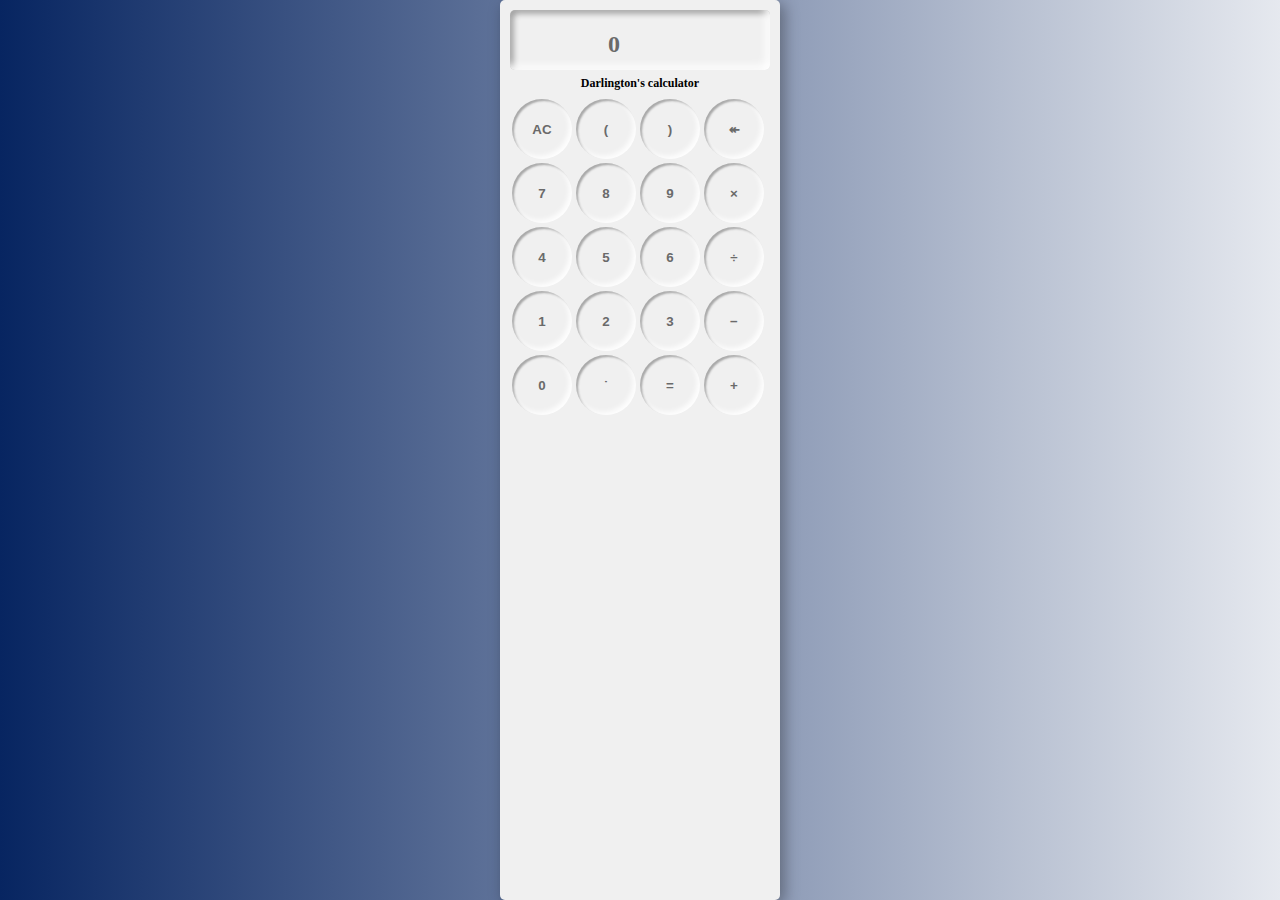
==== index.html @ 215916fb "Created some pages and started editing js" ====
<!DOCTYPE html>
<html lang="en">

<head>
    <meta charset="UTF-8">
    <meta name="viewport" content="width=device-width, initial-scale=1.0">
    <title>my calculator</title>
    <link rel="stylesheet" href="styles/main.css">
</head>

<body>
    <div class="container">
        <div class="head">
            <div class="screen">
                <div class="input"></div>
                <div class="results">0</div>
            </div>
            <span>Darlington's calculator</span>
        </div>
        <div class="keyboard">

            <!-- Hi, If you noticed,  i Used data-'' attribute(data-number,data-symbol,etc), it works just like . and # works in css, i used it to group elements together  -->

            <button class="btn" id="del" data-symbol="clear">AC</button>

            <button class="btn" id="(" data-symbol='lft-bracket'>(</button>
            <button class="btn" id=")" data-symbol="rght-bracket">)</button>

            <button class="btn" id="return" data-symbol="return">&Larr;</button>
            <button class="btn" id="7" data-number="7">7</button>

            <button class="btn" id="8" data-number="8">8</button>
            <button class="btn" id="9" data-number="9">9</button>

            <button class="operator" id="*" data-symbol="multiply">&times;</button>
            <button class="btn" id="4" data-number="4">4</button>

            <button class="btn" id="5" data-number="5">5</button>
            <button class="btn" id="6" data-number="6">6</button>

            <button class="operator" id="/" data-symbol='divide'>&divide;</button>
            <button class="btn" id="1" data-number="1">1</button>

            <button class="btn" id="2" data-number="2">2</button>
            <button class="btn" id="3" data-number="3">3</button>

            <button class="operator" id="-" data-symbol="minus">&minus;</button>
            <button class="btn" id="0" data-number="0">0</button>

            <button class="btn" id="." data-symbol="dot">&dot;</button>
            <button class="btn" id="=" data-symbol="equal">&equals;</button>

            <button class="btn" id="+" data-symbol="plus">&plus;</button>


        </div>
    </div>
    <script src="scripts/main.js"></script>
</body>

</html>
---- styles/main.css ----
* {
    margin: 0;
    padding: 0;
    -webkit-box-sizing: border-box;
    box-sizing: border-box
}

body {
    display: -webkit-box;
    display: -ms-flexbox;
    display: flex;
    width: 100vw;
    height: 100vh;
    -webkit-box-align: center;
    -ms-flex-align: center;
    align-items: center;
    -webkit-box-pack: center;
    -ms-flex-pack: center;
    justify-content: center;
    background: -webkit-gradient(linear, left top, right top, from(#072561), to(rgba(7, 37, 97, 0.1)));
    background: linear-gradient(90deg, #072561, rgba(7, 37, 97, 0.1))
}

.container {
    display: block;
    width: 280px;
    height: 100vh;
    padding: 10px;
    background: #f0f0f0;
    border-radius: 5px;
    -webkit-box-shadow: 4px 4px 15px rgba(5, 5, 5, 0.35);
    box-shadow: 4px 4px 15px rgba(5, 5, 5, 0.35)
}

.screen {
    display: -webkit-box;
    display: -ms-flexbox;
    display: flex;
    width: 100%;
    height: 60px;
    -webkit-box-orient: vertical;
    -webkit-box-direction: normal;
    -ms-flex-direction: column;
    flex-direction: column;
    padding: 10px;
    color: #6a6a6a;
    background: #f0f0f0;
    border-radius: 5px;
    -webkit-box-shadow: inset -4px -4px 8px #fff, inset 3px 3px 6px rgba(0, 0, 0, 0.4);
    box-shadow: inset -4px -4px 8px #fff, inset 3px 3px 6px rgba(0, 0, 0, 0.4)
}

.input {
    display: -webkit-box;
    display: -ms-flexbox;
    display: flex;
    width: 100%;
    height: 50%;
    -webkit-box-align: center;
    -ms-flex-align: center;
    align-items: center;
    font-size: 1.9rem
}

.results {
    display: block;
    width: 100px;
    height: 50px;
    text-align: right;
    font-size: 1.5rem;
    font-weight: 700
}

span {
    display: block;
    text-align: center;
    padding: 6px;
    font-size: 12px;
    font-weight: bold
}

.btn,
.operator {
    display: -webkit-box;
    display: -ms-flexbox;
    display: flex;
    width: 60px;
    height: 60px;
    float: left;
    color: #6a6a6a;
    outline: none;
    -webkit-box-pack: center;
    -ms-flex-pack: center;
    justify-content: center;
    -webkit-box-align: center;
    -ms-flex-align: center;
    align-items: center;
    margin: 2px;
    border: none;
    font-weight: 600;
    background: #f0f0f0;
    border-radius: 50%;
    -webkit-box-shadow: inset -3px -3px 5px rgba(255, 255, 255, 0.9), inset 2px 2px 2px rgba(0, 0, 0, 0.3);
    box-shadow: inset -3px -3px 5px rgba(255, 255, 255, 0.9), inset 2px 2px 2px rgba(0, 0, 0, 0.3)
}

.btn:nth-child(1) .btn:nth-child(2) .btn:nth-child(3) .btn:nth-child(4) .operator:nth-child(8) .operator:nth-child(12) .operator:nth-child(16) .operator:nth-child(20) {
    -webkit-box-shadow: -3px -3px 6px rgba(255, 255, 255, 0.9), 2px 2px 2px rgba(0, 0, 0, 0.9);
    box-shadow: -3px -3px 6px rgba(255, 255, 255, 0.9), 2px 2px 2px rgba(0, 0, 0, 0.9);
    color: #ff0707
}

/*# sourceMappingURL=main.css.map */
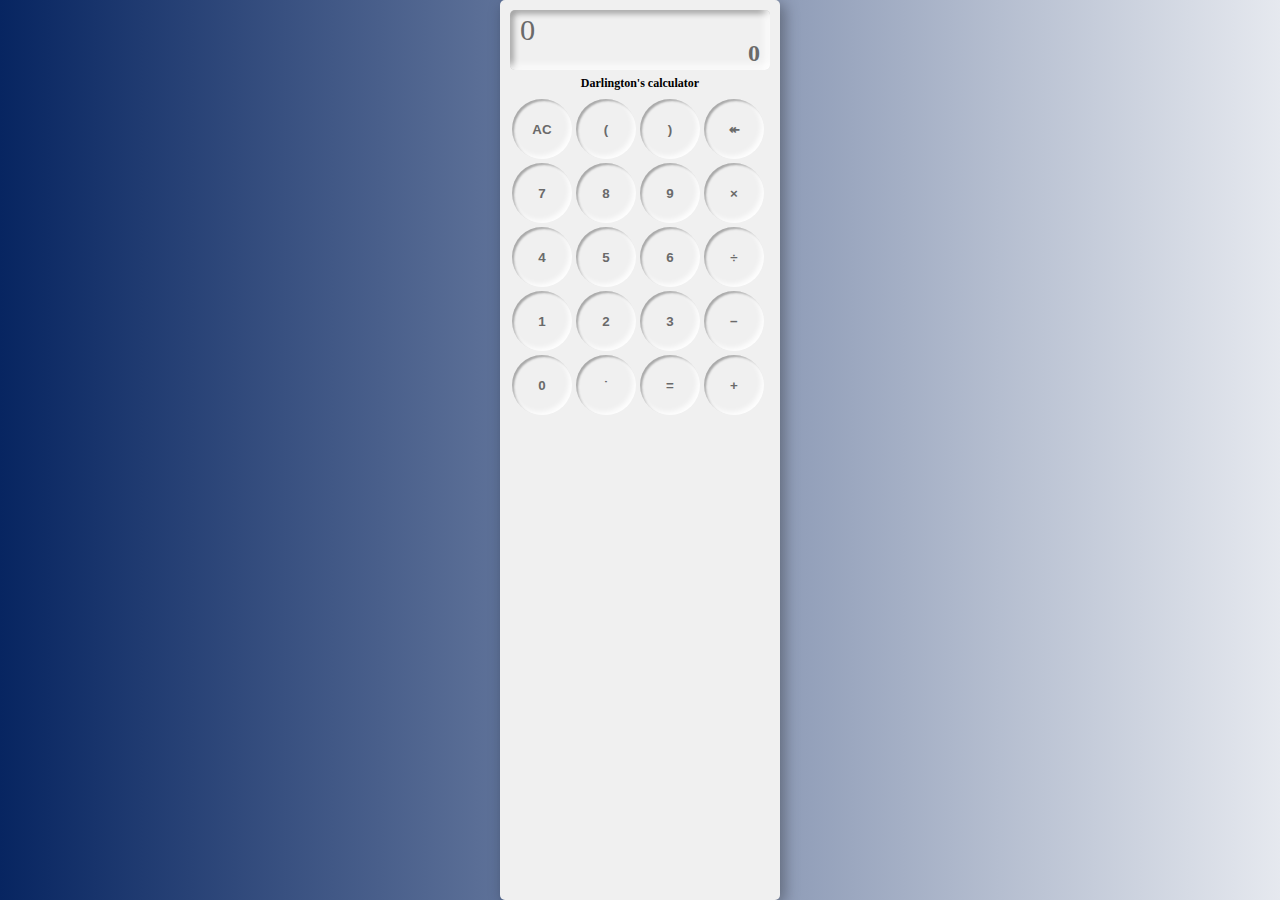
==== commit ad8eeef0: "Did some Mistakes" ====
--- a/index.html
+++ b/index.html
@@ -10,18 +10,24 @@
 
 <body>
     <div class="container">
+        <div class="hiddenDiv"></div>
         <div class="head">
             <div class="screen">
-                <div class="input"></div>
-                <div class="results">0</div>
+                <div class="input">
+                    <p>0</p>
+                </div>
+                <div class="results">
+                    <p>0 </p>
+                </div>
             </div>
             <span>Darlington's calculator</span>
         </div>
         <div class="keyboard">
 
-            <!-- Hi, If you noticed,  i Used data-'' attribute(data-number,data-symbol,etc), it works just like . and # works in css, i used it to group elements together  -->
+            <!-- Hi, If you noticed,  i Used data-'' attribute(data-number,data-symbol,etc), 
+                it works just like . and # works in css, i used it to group elements together  -->
 
-            <button class="btn" id="del" data-symbol="clear">AC</button>
+            <button class="btn" id="del" data-clear="clear">AC</button>
 
             <button class="btn" id="(" data-symbol='lft-bracket'>(</button>
             <button class="btn" id=")" data-symbol="rght-bracket">)</button>
@@ -46,8 +52,7 @@
 
             <button class="operator" id="-" data-symbol="minus">&minus;</button>
             <button class="btn" id="0" data-number="0">0</button>
-
-            <button class="btn" id="." data-symbol="dot">&dot;</button>
+            <button class="btn" id=". " data-dot="dot">&dot;</button>
             <button class="btn" id="=" data-symbol="equal">&equals;</button>
 
             <button class="btn" id="+" data-symbol="plus">&plus;</button>
--- a/styles/main.css
+++ b/styles/main.css
@@ -1,113 +1,2 @@
-* {
-    margin: 0;
-    padding: 0;
-    -webkit-box-sizing: border-box;
-    box-sizing: border-box
-}
-
-body {
-    display: -webkit-box;
-    display: -ms-flexbox;
-    display: flex;
-    width: 100vw;
-    height: 100vh;
-    -webkit-box-align: center;
-    -ms-flex-align: center;
-    align-items: center;
-    -webkit-box-pack: center;
-    -ms-flex-pack: center;
-    justify-content: center;
-    background: -webkit-gradient(linear, left top, right top, from(#072561), to(rgba(7, 37, 97, 0.1)));
-    background: linear-gradient(90deg, #072561, rgba(7, 37, 97, 0.1))
-}
-
-.container {
-    display: block;
-    width: 280px;
-    height: 100vh;
-    padding: 10px;
-    background: #f0f0f0;
-    border-radius: 5px;
-    -webkit-box-shadow: 4px 4px 15px rgba(5, 5, 5, 0.35);
-    box-shadow: 4px 4px 15px rgba(5, 5, 5, 0.35)
-}
-
-.screen {
-    display: -webkit-box;
-    display: -ms-flexbox;
-    display: flex;
-    width: 100%;
-    height: 60px;
-    -webkit-box-orient: vertical;
-    -webkit-box-direction: normal;
-    -ms-flex-direction: column;
-    flex-direction: column;
-    padding: 10px;
-    color: #6a6a6a;
-    background: #f0f0f0;
-    border-radius: 5px;
-    -webkit-box-shadow: inset -4px -4px 8px #fff, inset 3px 3px 6px rgba(0, 0, 0, 0.4);
-    box-shadow: inset -4px -4px 8px #fff, inset 3px 3px 6px rgba(0, 0, 0, 0.4)
-}
-
-.input {
-    display: -webkit-box;
-    display: -ms-flexbox;
-    display: flex;
-    width: 100%;
-    height: 50%;
-    -webkit-box-align: center;
-    -ms-flex-align: center;
-    align-items: center;
-    font-size: 1.9rem
-}
-
-.results {
-    display: block;
-    width: 100px;
-    height: 50px;
-    text-align: right;
-    font-size: 1.5rem;
-    font-weight: 700
-}
-
-span {
-    display: block;
-    text-align: center;
-    padding: 6px;
-    font-size: 12px;
-    font-weight: bold
-}
-
-.btn,
-.operator {
-    display: -webkit-box;
-    display: -ms-flexbox;
-    display: flex;
-    width: 60px;
-    height: 60px;
-    float: left;
-    color: #6a6a6a;
-    outline: none;
-    -webkit-box-pack: center;
-    -ms-flex-pack: center;
-    justify-content: center;
-    -webkit-box-align: center;
-    -ms-flex-align: center;
-    align-items: center;
-    margin: 2px;
-    border: none;
-    font-weight: 600;
-    background: #f0f0f0;
-    border-radius: 50%;
-    -webkit-box-shadow: inset -3px -3px 5px rgba(255, 255, 255, 0.9), inset 2px 2px 2px rgba(0, 0, 0, 0.3);
-    box-shadow: inset -3px -3px 5px rgba(255, 255, 255, 0.9), inset 2px 2px 2px rgba(0, 0, 0, 0.3)
-}
-
-.btn:nth-child(1) .btn:nth-child(2) .btn:nth-child(3) .btn:nth-child(4) .operator:nth-child(8) .operator:nth-child(12) .operator:nth-child(16) .operator:nth-child(20) {
-    -webkit-box-shadow: -3px -3px 6px rgba(255, 255, 255, 0.9), 2px 2px 2px rgba(0, 0, 0, 0.9);
-    box-shadow: -3px -3px 6px rgba(255, 255, 255, 0.9), 2px 2px 2px rgba(0, 0, 0, 0.9);
-    color: #ff0707
-}
-
+*{margin:0;padding:0;-webkit-box-sizing:border-box;box-sizing:border-box}body{display:-webkit-box;display:-ms-flexbox;display:flex;width:100vw;height:100vh;-webkit-box-align:center;-ms-flex-align:center;align-items:center;-webkit-box-pack:center;-ms-flex-pack:center;justify-content:center;background:-webkit-gradient(linear, left top, right top, from(#072561), to(rgba(7,37,97,0.1)));background:linear-gradient(90deg, #072561, rgba(7,37,97,0.1))}.container{display:block;width:280px;height:100vh;padding:10px;background:#f0f0f0;border-radius:5px;-webkit-box-shadow:4px 4px 15px rgba(5,5,5,0.35);box-shadow:4px 4px 15px rgba(5,5,5,0.35)}.screen{display:-webkit-box;display:-ms-flexbox;display:flex;width:100%;height:60px;-webkit-box-orient:vertical;-webkit-box-direction:normal;-ms-flex-direction:column;flex-direction:column;padding:10px;color:#6a6a6a;background:#f0f0f0;border-radius:5px;-webkit-box-shadow:inset -4px -4px 8px #fff,inset 3px 3px 6px rgba(0,0,0,0.4);box-shadow:inset -4px -4px 8px #fff,inset 3px 3px 6px rgba(0,0,0,0.4)}.input{display:-webkit-box;display:-ms-flexbox;display:flex;width:100%;height:50%;-webkit-box-align:center;-ms-flex-align:center;align-items:center;font-size:1.9rem}.input p{display:-webkit-box;display:-ms-flexbox;display:flex;-webkit-box-pack:center;-ms-flex-pack:center;justify-content:center;-webkit-box-align:center;-ms-flex-align:center;align-items:center;-webkit-box-orient:horizontal;-webkit-box-direction:normal;-ms-flex-direction:row;flex-direction:row}.input p span{font-size:1.2rem}.results{display:block;height:50px;text-align:right;font-size:1.5rem;font-weight:700}span{display:block;text-align:center;padding:6px;font-size:12px;font-weight:bold}.btn,.operator{display:-webkit-box;display:-ms-flexbox;display:flex;width:60px;height:60px;float:left;color:#6a6a6a;outline:none;-webkit-box-pack:center;-ms-flex-pack:center;justify-content:center;-webkit-box-align:center;-ms-flex-align:center;align-items:center;margin:2px;border:none;font-weight:600;background:#f0f0f0;border-radius:50%;-webkit-box-shadow:inset -3px -3px 5px rgba(255,255,255,0.9),inset 2px 2px 2px rgba(0,0,0,0.3);box-shadow:inset -3px -3px 5px rgba(255,255,255,0.9),inset 2px 2px 2px rgba(0,0,0,0.3)}.btn:nth-child(1) .btn:nth-child(2) .btn:nth-child(3) .btn:nth-child(4) .operator:nth-child(8) .operator:nth-child(12) .operator:nth-child(16) .operator:nth-child(20){-webkit-box-shadow:-3px -3px 6px rgba(255,255,255,0.9),2px 2px 2px rgba(0,0,0,0.9);box-shadow:-3px -3px 6px rgba(255,255,255,0.9),2px 2px 2px rgba(0,0,0,0.9);color:#ff0707}
 /*# sourceMappingURL=main.css.map */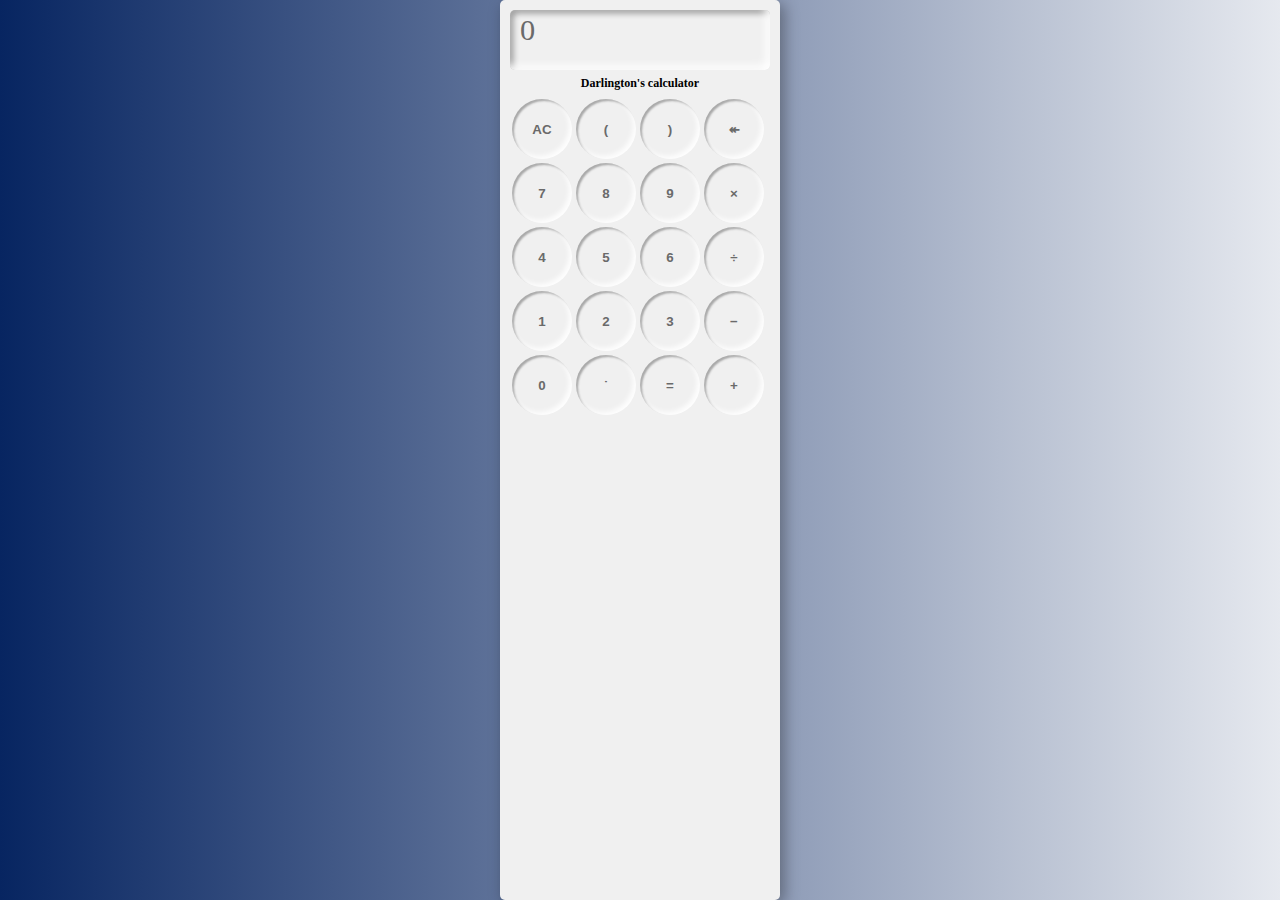
==== commit de8416c8: "Done" ====
--- a/index.html
+++ b/index.html
@@ -14,49 +14,48 @@
         <div class="head">
             <div class="screen">
                 <div class="input">
-                    <p>0</p>
+                    <p>0</p>   
                 </div>
-                <div class="results">
-                    <p>0 </p>
-                </div>
+                
             </div>
             <span>Darlington's calculator</span>
         </div>
         <div class="keyboard">
 
-            <!-- Hi, If you noticed,  i Used data-'' attribute(data-number,data-symbol,etc), 
+            <!-- Hi, If you noticed,  i Used data-'' attribute(,data-action,etc), 
                 it works just like . and # works in css, i used it to group elements together  -->
 
-            <button class="btn" id="del" data-clear="clear">AC</button>
+            <button class="btn" id="del" data-action="clear">AC</button>
 
-            <button class="btn" id="(" data-symbol='lft-bracket'>(</button>
-            <button class="btn" id=")" data-symbol="rght-bracket">)</button>
+            <button class="btn" id="(" data-action='lft-bracket'>(</button>
+            <button class="btn" id=")" data-action="rght-bracket">)</button>
 
-            <button class="btn" id="return" data-symbol="return">&Larr;</button>
-            <button class="btn" id="7" data-number="7">7</button>
+            <button class="btn" id="return" data-action="return">&Larr;</button>
+            <button class="btn" id="7">7</button>
 
-            <button class="btn" id="8" data-number="8">8</button>
-            <button class="btn" id="9" data-number="9">9</button>
+            <button class="btn" id="8">8</button>
+            <button class="btn" id="9">9</button>
 
-            <button class="operator" id="*" data-symbol="multiply">&times;</button>
-            <button class="btn" id="4" data-number="4">4</button>
+            <button class="operator" id="*" data-action="multiply">&times;</button>
+            <button class="btn" id="4">4</button>
 
-            <button class="btn" id="5" data-number="5">5</button>
-            <button class="btn" id="6" data-number="6">6</button>
+            <button class="btn" id="5">5</button>
+            <button class="btn" id="6">6</button>
 
-            <button class="operator" id="/" data-symbol='divide'>&divide;</button>
-            <button class="btn" id="1" data-number="1">1</button>
+            <button class="operator" id="/" data-action='divide'>&divide;</button>
+            <button class="btn" id="1">1</button>
 
-            <button class="btn" id="2" data-number="2">2</button>
-            <button class="btn" id="3" data-number="3">3</button>
+            <button class="btn" id="2">2</button>
+            <button class="btn" id="3">3</button>
 
-            <button class="operator" id="-" data-symbol="minus">&minus;</button>
-            <button class="btn" id="0" data-number="0">0</button>
-            <button class="btn" id=". " data-dot="dot">&dot;</button>
-            <button class="btn" id="=" data-symbol="equal">&equals;</button>
+            <button class="operator" id="-" data-action="subtract">&minus;</button>
+            <button class="btn" id="0">0</button>
 
-            <button class="btn" id="+" data-symbol="plus">&plus;</button>
+            <button class="btn" id=". " data-action="decimal">&dot;</button>
+            <button class="btn" id="=" data-action="calculate">&equals;</button>
 
+            <button class="btn" id="+" data-action="add">&plus;</button>
+ 
 
         </div>
     </div>
